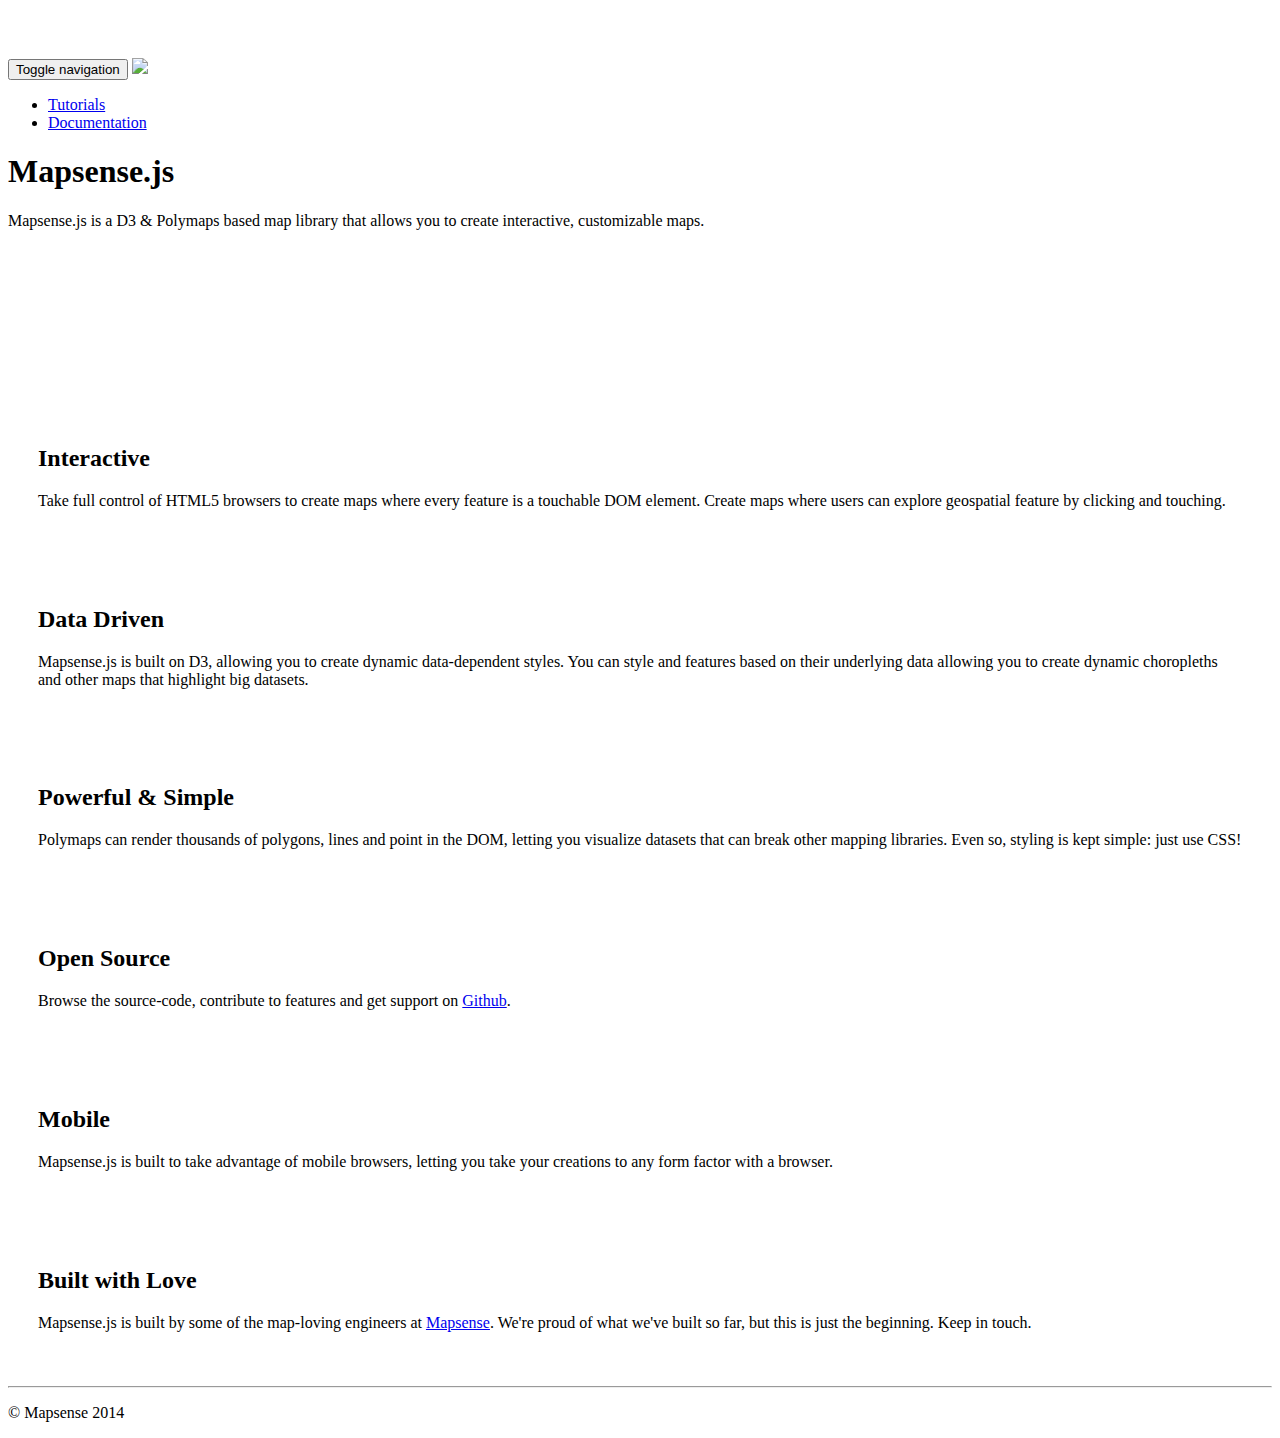
==== index.html @ fe271b3c "first pass tutorial page" ====
<!DOCTYPE html>
<html lang="en">
<head>
  <meta charset="utf-8">
  <meta http-equiv="X-UA-Compatible" content="IE=edge">
  <meta name="viewport" content="width=device-width, initial-scale=1">
  <meta name="description" content="">
  <meta name="author" content="">
  <link rel="icon" href="../../favicon.ico">

  <title>Mapsense.js</title>

  <link href="dist/css/bootstrap.min.css" rel="stylesheet">

  <script src="https://ajax.googleapis.com/ajax/libs/jquery/1.11.1/jquery.min.js"></script>
  <script src="dist/js/bootstrap.min.js"></script>
  <script src="js/polymaps-transition.js"></script>
  <script src="http://d3js.org/d3.v3.min.js" charset="utf-8"></script>
  <script src="http://d3js.org/topojson.v1.min.js" charset="utf-8"></script>


  <style>
    body {
      padding-top: 50px;
    }
    .starter-template {
      padding: 40px 15px;
      text-align: center;
    }

    .mapDiv {
      background-color: transparent;
      pointer-events: none;
      margin-bottom: 0px;
    }

    .map{
      height: 450px;
      position:  absolute;
      top: 0;
    }

    .lead{
      position: relative; 
      z-index: 1;
      background-color: rgba(255,255,255,.7);
      pointer-events: none;
    }
    path {
      vector-effect: non-scaling-stroke;
      stroke-linejoin: round;
      stroke: grey;
      fill: none;
      stroke-linecap: round;
    }
    .rectile {
      fill: white; }
    .desc{
      padding: 30px;
    }
    </style>

  </head>

  <body>

    <nav class="navbar navbar-inverse navbar-fixed-top">
      <div class="container">
        <div class="navbar-header">
          <button type="button" class="navbar-toggle collapsed" data-toggle="collapse" data-target="#navbar" aria-expanded="false" aria-controls="navbar">
            <span class="sr-only">Toggle navigation</span>
            <span class="icon-bar"></span>
            <span class="icon-bar"></span>
            <span class="icon-bar"></span>
          </button>
          <a class="navbar-brand" href="index.html"><img src='img/Mapsense_Horiz_White.png' height='22px'></img></a>
        </div>
        <div id="navbar" class="collapse navbar-collapse">
          <ul class="nav navbar-nav">
            <li><a href="tutorial.html">Tutorials</a></li>
            <li><a href="http://github.com/mapsense/polymaps" target="_blank">Documentation</a></li>
          </ul>
        </div><!--/.nav-collapse -->
      </div>
    </nav>
    
    <div class="jumbotron mapDiv">
      <div class="container lead">
        <h1>Mapsense.js</h1>
        <p>Mapsense.js is a D3 & Polymaps based map library that allows you to create interactive, customizable maps.</p>
      </div>
    </div>


    <div class="container" style='margin-top:165px'>

      <div class="row">
        <div class="col-md-4 desc">
          <h2>Interactive</h2>
          <p>Take full control of HTML5 browsers to create maps where every feature is a touchable DOM element. Create maps where users can explore geospatial feature by clicking and touching. </p>
       
        </div>
        <div class="col-md-4 desc">
          <h2>Data Driven</h2>
          <p>Mapsense.js is built on D3, allowing you to create dynamic data-dependent styles. You can style and features based on their underlying data allowing you to create dynamic choropleths and other maps that highlight big datasets. </p>
         
        </div>
        <div class="col-md-4 desc">
          <h2>Powerful & Simple</h2>
          <p>Polymaps can render thousands of polygons, lines and point in the DOM, letting you visualize datasets that can break other mapping libraries. Even so, styling is kept simple: just use CSS!</p>
        
        </div>
      </div>

      <div class="row" >
        <div class="col-md-4 desc">
          <h2>Open Source</h2>
          <p>Browse the source-code, contribute to features and get support on <a href="http://github.com/mapsense/polymaps" target="_blank">Github</a>.</p>
       
        </div>
        <div class="col-md-4 desc">
          <h2>Mobile</h2>
          <p>Mapsense.js is built to take advantage of mobile browsers, letting you take your creations to any form factor with a browser.</p>
         
        </div>
        <div class="col-md-4 desc">
          <h2>Built with Love</h2>
          <p>Mapsense.js is built by some of the map-loving engineers at <a href='http://www.mapsense.co' target='_blank'>Mapsense</a>. We're proud of what we've built so far, but this is just the beginning. Keep in touch.</p>
        
        </div>
      </div>

      <hr>

      <footer>
        <p>&copy; Mapsense 2014</p>
      </footer>
    </div> <!-- /container -->




  </body>
  <script src="js/tile-browser.js"></script>
  </html>
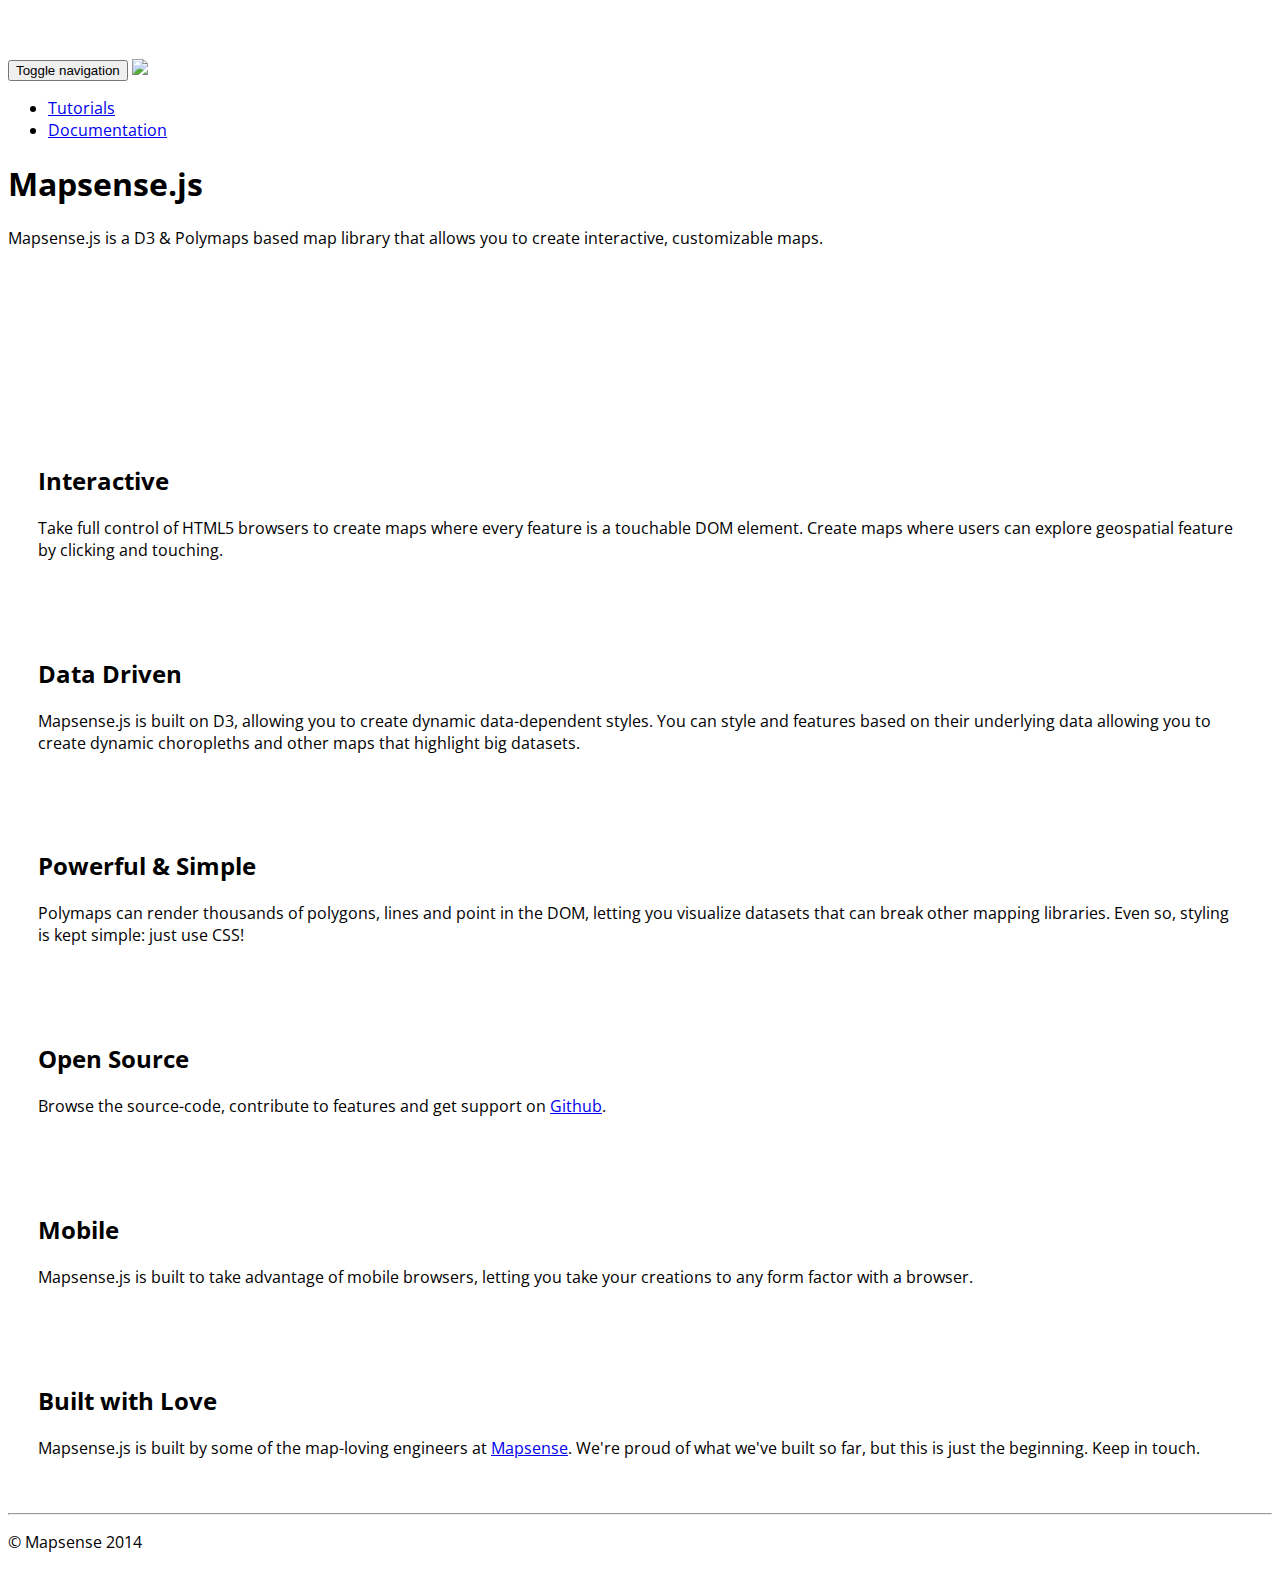
==== commit bed3d46c: "updated styles" ====
--- a/index.html
+++ b/index.html
@@ -11,7 +11,7 @@
   <title>Mapsense.js</title>
 
   <link href="dist/css/bootstrap.min.css" rel="stylesheet">
-
+    <link href='http://fonts.googleapis.com/css?family=Open+Sans:300italic,400italic,600italic,700italic,800italic,700,300,600,800,400&subset=cyrillic-ext,latin' rel='stylesheet' type='text/css'>
   <script src="https://ajax.googleapis.com/ajax/libs/jquery/1.11.1/jquery.min.js"></script>
   <script src="dist/js/bootstrap.min.js"></script>
   <script src="js/polymaps-transition.js"></script>
@@ -21,6 +21,7 @@
 
   <style>
     body {
+      font-family: 'Open Sans';
       padding-top: 50px;
     }
     .starter-template {
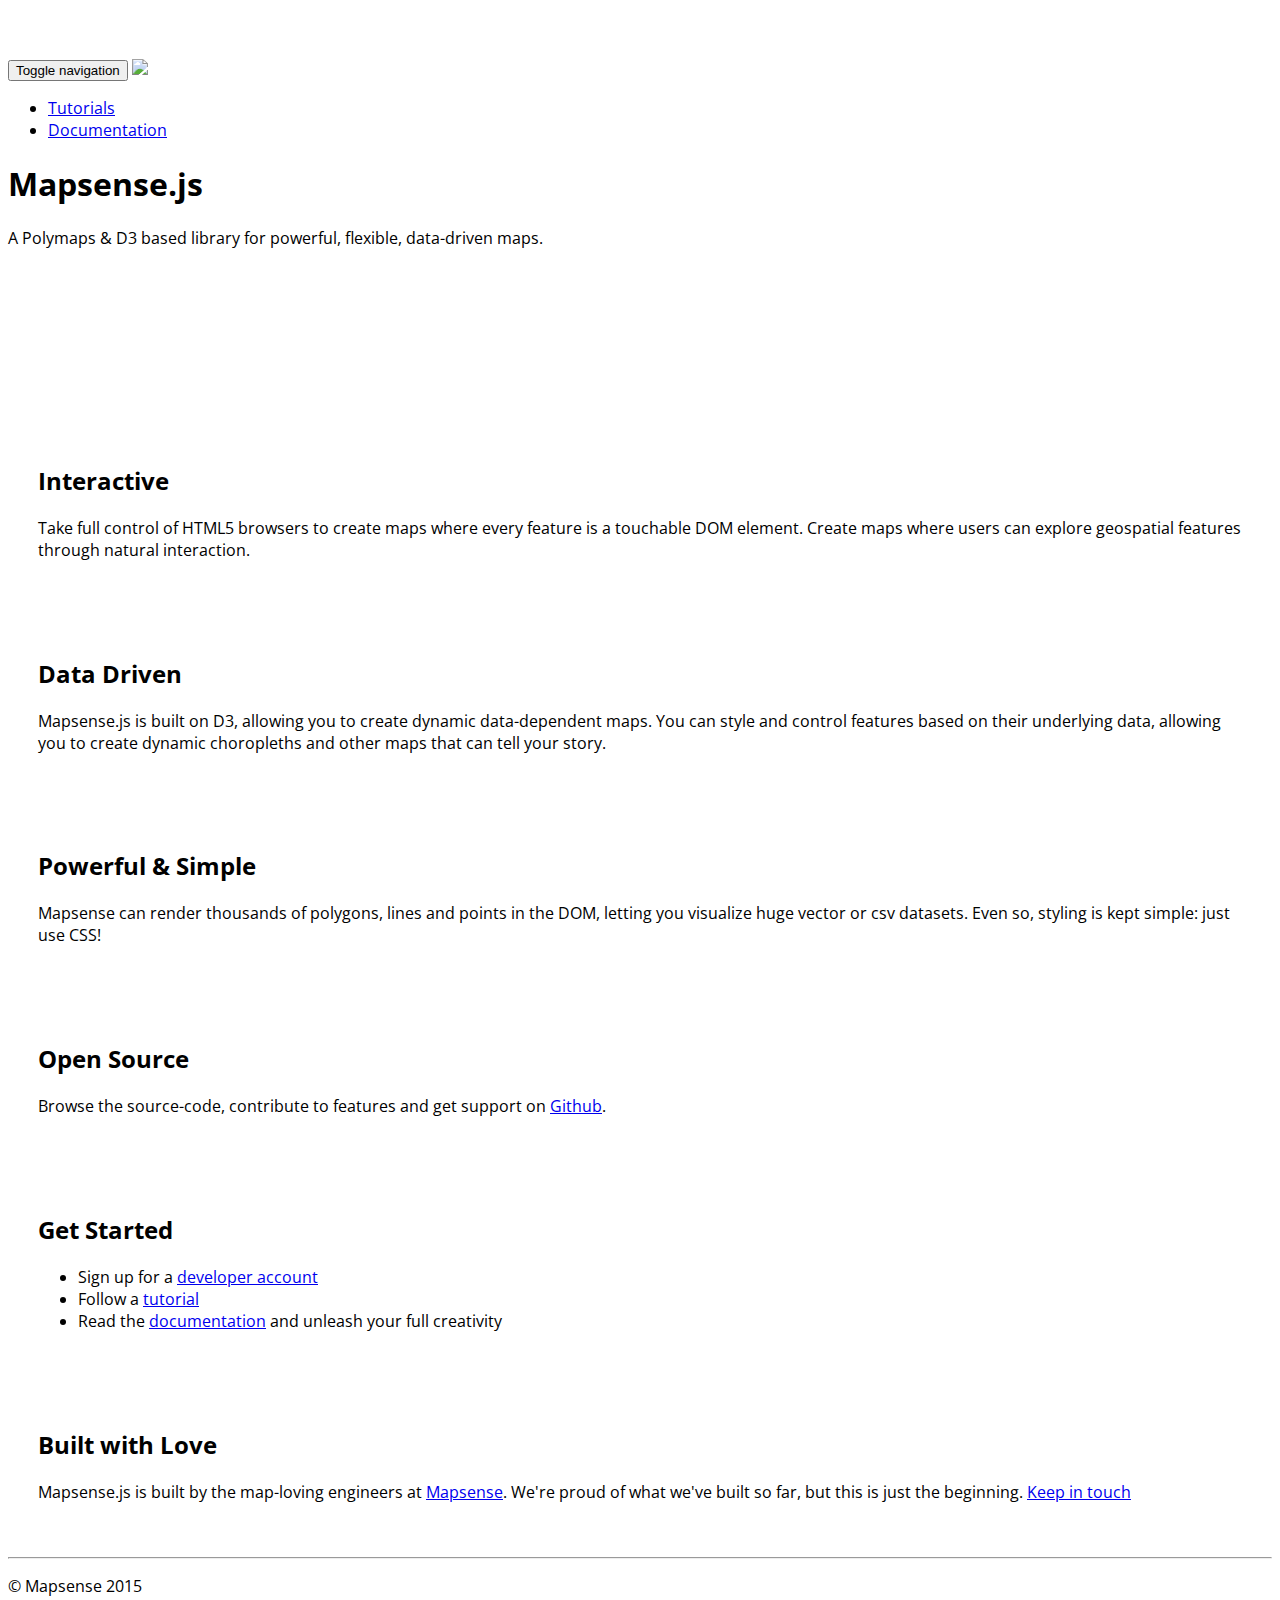
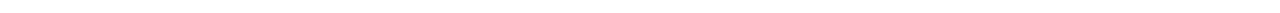
==== commit deb7db9a: "post merge with beths changes" ====
--- a/index.html
+++ b/index.html
@@ -11,15 +11,15 @@
   <title>Mapsense.js</title>
 
   <link href="dist/css/bootstrap.min.css" rel="stylesheet">
-    <link href='http://fonts.googleapis.com/css?family=Open+Sans:300italic,400italic,600italic,700italic,800italic,700,300,600,800,400&subset=cyrillic-ext,latin' rel='stylesheet' type='text/css'>
+  <link href='http://fonts.googleapis.com/css?family=Open+Sans:300italic,400italic,600italic,700italic,800italic,700,300,600,800,400&subset=cyrillic-ext,latin' rel='stylesheet' type='text/css'>
   <script src="https://ajax.googleapis.com/ajax/libs/jquery/1.11.1/jquery.min.js"></script>
   <script src="dist/js/bootstrap.min.js"></script>
   <script src="js/polymaps-transition.js"></script>
   <script src="http://d3js.org/d3.v3.min.js" charset="utf-8"></script>
   <script src="http://d3js.org/topojson.v1.min.js" charset="utf-8"></script>
 
+  <style>
 
-  <style>
     body {
       font-family: 'Open Sans';
       padding-top: 50px;
@@ -33,12 +33,6 @@
       background-color: transparent;
       pointer-events: none;
       margin-bottom: 0px;
-    }
-
-    .map{
-      height: 450px;
-      position:  absolute;
-      top: 0;
     }
 
     .lead{
@@ -56,9 +50,9 @@
     }
     .rectile {
       fill: white; }
-    .desc{
-      padding: 30px;
-    }
+      .desc{
+        padding: 30px;
+      }
     </style>
 
   </head>
@@ -78,7 +72,7 @@
         </div>
         <div id="navbar" class="collapse navbar-collapse">
           <ul class="nav navbar-nav">
-            <li><a href="tutorial.html">Tutorials</a></li>
+            <li><a href="tutorialNew.html">Tutorials</a></li>
             <li><a href="http://github.com/mapsense/polymaps" target="_blank">Documentation</a></li>
           </ul>
         </div><!--/.nav-collapse -->
@@ -88,7 +82,7 @@
     <div class="jumbotron mapDiv">
       <div class="container lead">
         <h1>Mapsense.js</h1>
-        <p>Mapsense.js is a D3 & Polymaps based map library that allows you to create interactive, customizable maps.</p>
+        <p>A Polymaps & D3 based library for powerful, flexible, data-driven maps.</p>
       </div>
     </div>
 
@@ -96,52 +90,58 @@
     <div class="container" style='margin-top:165px'>
 
       <div class="row">
+
         <div class="col-md-4 desc">
           <h2>Interactive</h2>
-          <p>Take full control of HTML5 browsers to create maps where every feature is a touchable DOM element. Create maps where users can explore geospatial feature by clicking and touching. </p>
-       
+          <p>Take full control of HTML5 browsers to create maps where every feature is a touchable DOM element. Create maps where users can explore geospatial features through natural interaction. </p>
         </div>
+
         <div class="col-md-4 desc">
           <h2>Data Driven</h2>
-          <p>Mapsense.js is built on D3, allowing you to create dynamic data-dependent styles. You can style and features based on their underlying data allowing you to create dynamic choropleths and other maps that highlight big datasets. </p>
-         
+          <p>Mapsense.js is built on D3, allowing you to create dynamic data-dependent maps. You can style and control features based on their underlying data, allowing you to create dynamic choropleths and other maps that can tell your story. </p>
         </div>
+
         <div class="col-md-4 desc">
           <h2>Powerful & Simple</h2>
-          <p>Polymaps can render thousands of polygons, lines and point in the DOM, letting you visualize datasets that can break other mapping libraries. Even so, styling is kept simple: just use CSS!</p>
-        
+          <p>Mapsense can render thousands of polygons, lines and points in the DOM, letting you visualize huge vector or csv datasets. Even so, styling is kept simple: just use CSS!</p>
         </div>
-      </div>
+
+        </div>
 
       <div class="row" >
+
         <div class="col-md-4 desc">
           <h2>Open Source</h2>
           <p>Browse the source-code, contribute to features and get support on <a href="http://github.com/mapsense/polymaps" target="_blank">Github</a>.</p>
-       
         </div>
+
         <div class="col-md-4 desc">
-          <h2>Mobile</h2>
-          <p>Mapsense.js is built to take advantage of mobile browsers, letting you take your creations to any form factor with a browser.</p>
-         
+          <h2>Get Started</h2>
+          <ul>
+            <li>Sign up for a <a href='https://explore.mapsense.co/' target='_blank'>developer account</a></li>
+            <li>Follow a <a href='http://mapsense.github.io/polymaps/tutorial.html' target='_blank'>tutorial</a></li>
+            <li>Read the <a href='https://github.com/mapsense/polymaps' target='_blank'>documentation</a> and unleash your full creativity</li>
+          </ul>
         </div>
+
         <div class="col-md-4 desc">
           <h2>Built with Love</h2>
-          <p>Mapsense.js is built by some of the map-loving engineers at <a href='http://www.mapsense.co' target='_blank'>Mapsense</a>. We're proud of what we've built so far, but this is just the beginning. Keep in touch.</p>
-        
+          <p>Mapsense.js is built by the map-loving engineers at <a href='http://www.mapsense.co' target='_blank'>Mapsense</a>. We're proud of what we've built so far, but this is just the beginning. <a href='http://www.mapsense.co/developer/' target='_blank'>Keep in touch</a></p>
         </div>
+
       </div>
 
-      <hr>
 
-      <footer>
-        <p>&copy; Mapsense 2014</p>
-      </footer>
-    </div> <!-- /container -->
+  <hr>
+  <footer>
+    <p>&copy; Mapsense 2015</p>
+  </footer>
+</div> <!-- /container -->
 
 
 
 
-  </body>
-  <script src="js/tile-browser.js"></script>
-  </html>
+</body>
+<script src="js/tile-browser.js"></script>
+</html>
 
